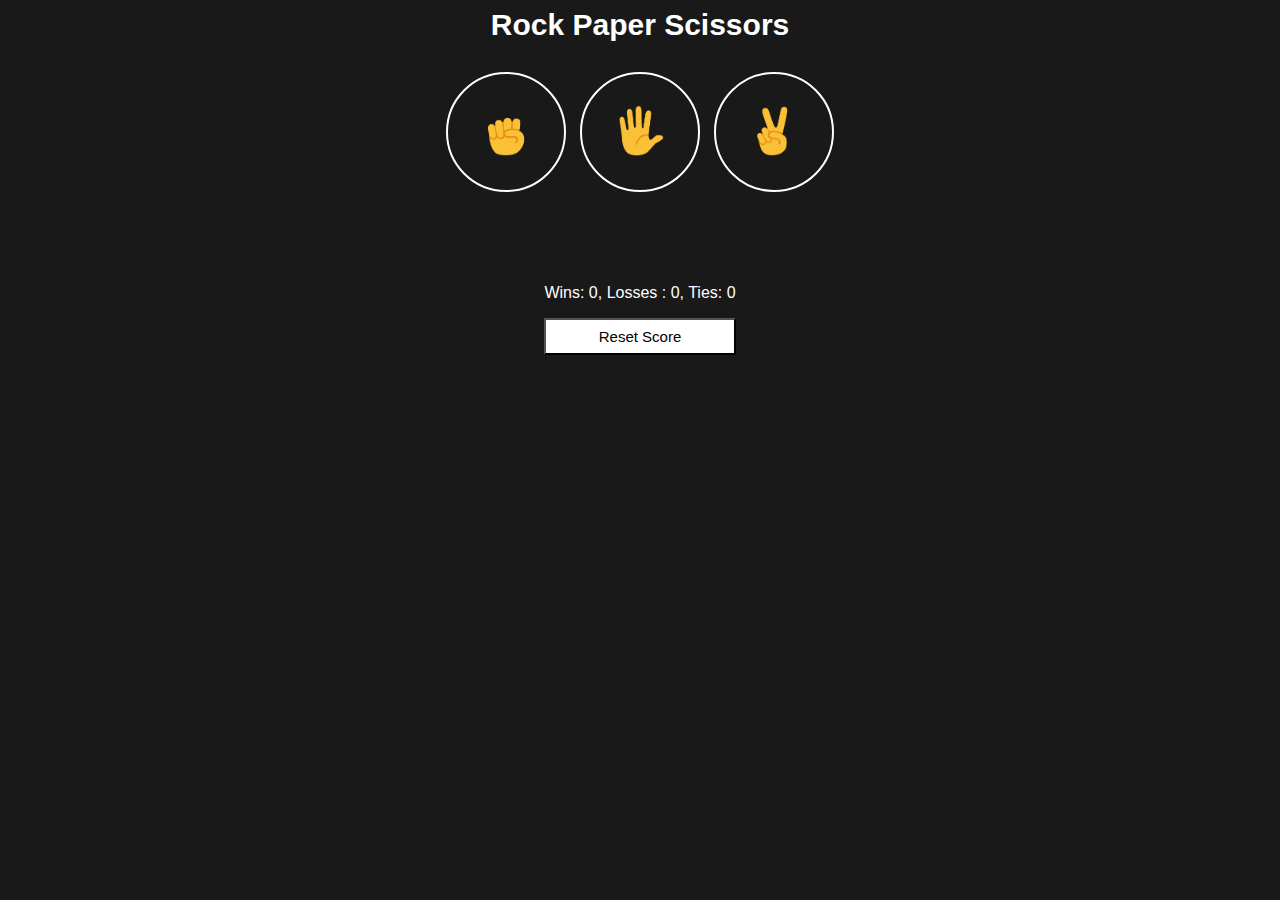
==== index.html @ 09d702bd "Update and rename 10-rock-paper-scissors.html to index.html" ====
<!DOCTYPE html>
<html>
  <head>
    <title>Rock Paper Scissors with CSS</title>
    <link rel="stylesheet" href="styles/rps.css">
  </head>
  <body>
    <div class="main-div">
      <p class="h1">Rock Paper Scissors</p>
      <div class="moves-container">
        <button class="move-button" onclick="isWhat('rock')"
        >
          <img class="move-icon" src="assets/rock-emoji.png">
        </button>
        <button class="move-button" onclick="isWhat('paper')"
        >
          <img class="move-icon" src="assets/paper-emoji.png">
        </button>
        <button class="move-button" onclick="isWhat('scissors')"
        >
          <img class="move-icon" src="assets/scissors-emoji.png">
        </button>
      </div>
      <div class="bottom-section">
        <p class="js-result result"></p>
        <div class="results-container">
          <div class="result-section-container">
            <p>You</p>
            <img class="move-icon" src="assets/rock-emoji.png">
          </div>
          <div class="result-section-container">
            <p>Computer</p>
            <img class="move-icon" src="assets/rock-emoji.png">
          </div>
        </div>
        <p class="js-score"></p>
        <button class="reset-score-button" onclick="resetScore();">Reset Score</button>
      </div>
    </div>

    <script src="scripts/rps.js"></script>
  </body>
</html>
---- styles/rps.css ----
body {
  font-family: Arial;
  background-color: rgb(25, 25, 25);
  color: white;
}

button {
  cursor: pointer;
}

p {
  margin: 0;
}

.main-div {
  display: flex;
  flex-direction: column;
  justify-content: center;
  align-items: center;
  row-gap: 30px;
}

.moves-container {
  display: flex;
  column-gap: 14px;
  height: 120px;
  margin-bottom: 30px;
}

.move-button {
  background-color: transparent;
  border: 2px solid white;
  border-radius: 50%;
  height: 120px;
  width: 120px;
}

.move-button:hover {
  background-color: rgba(255, 157, 46, 0.911)
}


.move-icon {
  width: 50px;
  height: 50px;
}

.h1 {
  font-size: 30px;
  font-weight: bold;
}

.bottom-section {
  display: flex;
  flex-direction: column;
  row-gap: 16px;
}

.reset-score-button {
  font-size: 15px;
  background-color: white;
  padding:  8px 15px;
}

.results-container {
  display: flex;
  justify-content: space-between;
}

.result-section-container {
  display: flex;
  flex-direction: column;
  row-gap: 8px;
}

.reset-score-button:hover {
  background-color: rgba(255, 157, 46, 0.911)
}

.result {
  font-size: 16px;
  font-weight: bold;
  text-align: center;
}
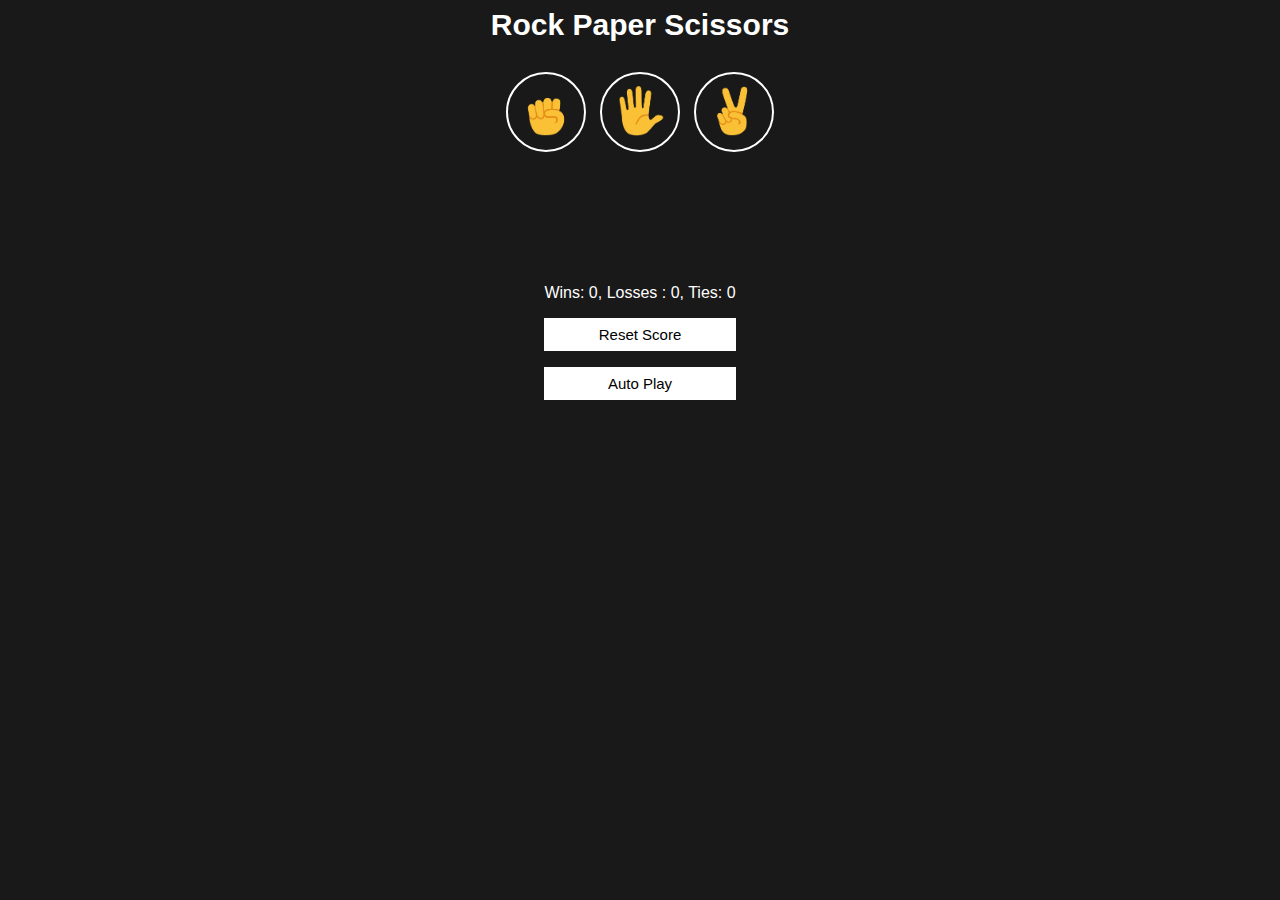
==== commit ec48798b: "Add files via upload" ====
--- a/index.html
+++ b/index.html
@@ -22,7 +22,9 @@
         </button>
       </div>
       <div class="bottom-section">
-        <p class="js-result result"></p>
+        <div class="result-container">
+          <p class="js-result result">Play!</p>
+        </div>
         <div class="results-container">
           <div class="result-section-container">
             <p>You</p>
@@ -35,9 +37,10 @@
         </div>
         <p class="js-score"></p>
         <button class="reset-score-button" onclick="resetScore();">Reset Score</button>
+        <button class="js-auto-play-button auto-play-button" onclick="autoPlay();">Auto Play</button>
       </div>
     </div>
 
     <script src="scripts/rps.js"></script>
   </body>
-</html>
+</html>--- a/styles/rps.css
+++ b/styles/rps.css
@@ -31,8 +31,10 @@
   background-color: transparent;
   border: 2px solid white;
   border-radius: 50%;
-  height: 120px;
-  width: 120px;
+  height: 80px;
+  width: 80px;
+  max-width: 120px;
+  max-height: 120px;
 }
 
 .move-button:hover {
@@ -56,10 +58,17 @@
   row-gap: 16px;
 }
 
-.reset-score-button {
+.reset-score-button,
+.auto-play-button {
   font-size: 15px;
   background-color: white;
   padding:  8px 15px;
+  border: none;
+}
+
+.auto-play-on {
+  background-color: green;
+  color: white;
 }
 
 .results-container {
@@ -77,8 +86,14 @@
   background-color: rgba(255, 157, 46, 0.911)
 }
 
+.auto-play-button:hover {
+  background-color: green;
+  color: white;
+}
+
 .result {
   font-size: 16px;
   font-weight: bold;
   text-align: center;
-}+}
+
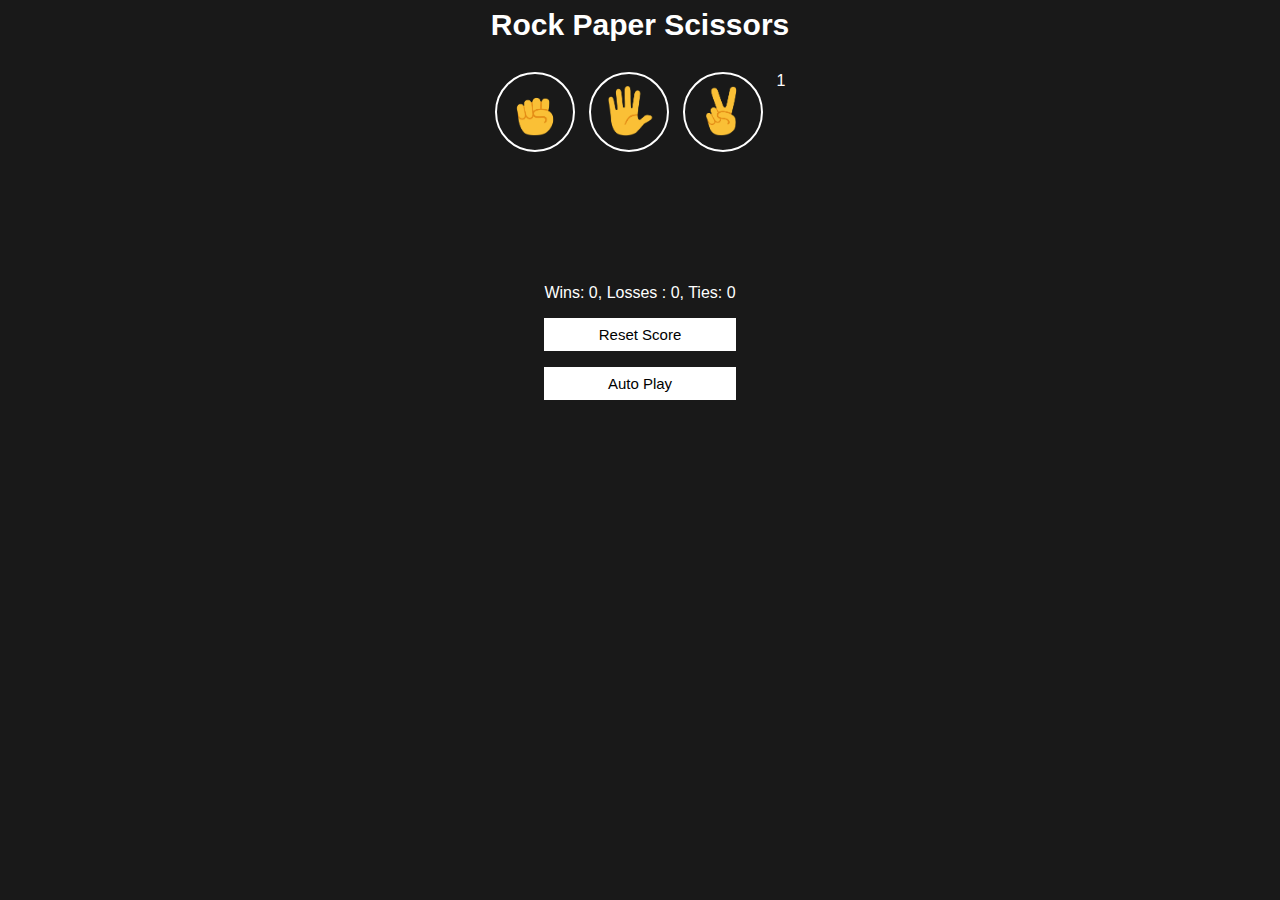
==== commit 2eae4d75: "Update index.html" ====
--- a/index.html
+++ b/index.html
@@ -19,7 +19,7 @@
         <button class="move-button" onclick="isWhat('scissors')"
         >
           <img class="move-icon" src="assets/scissors-emoji.png">
-        </button>
+        </button>1
       </div>
       <div class="bottom-section">
         <div class="result-container">
@@ -43,4 +43,4 @@
 
     <script src="scripts/rps.js"></script>
   </body>
-</html>+</html>
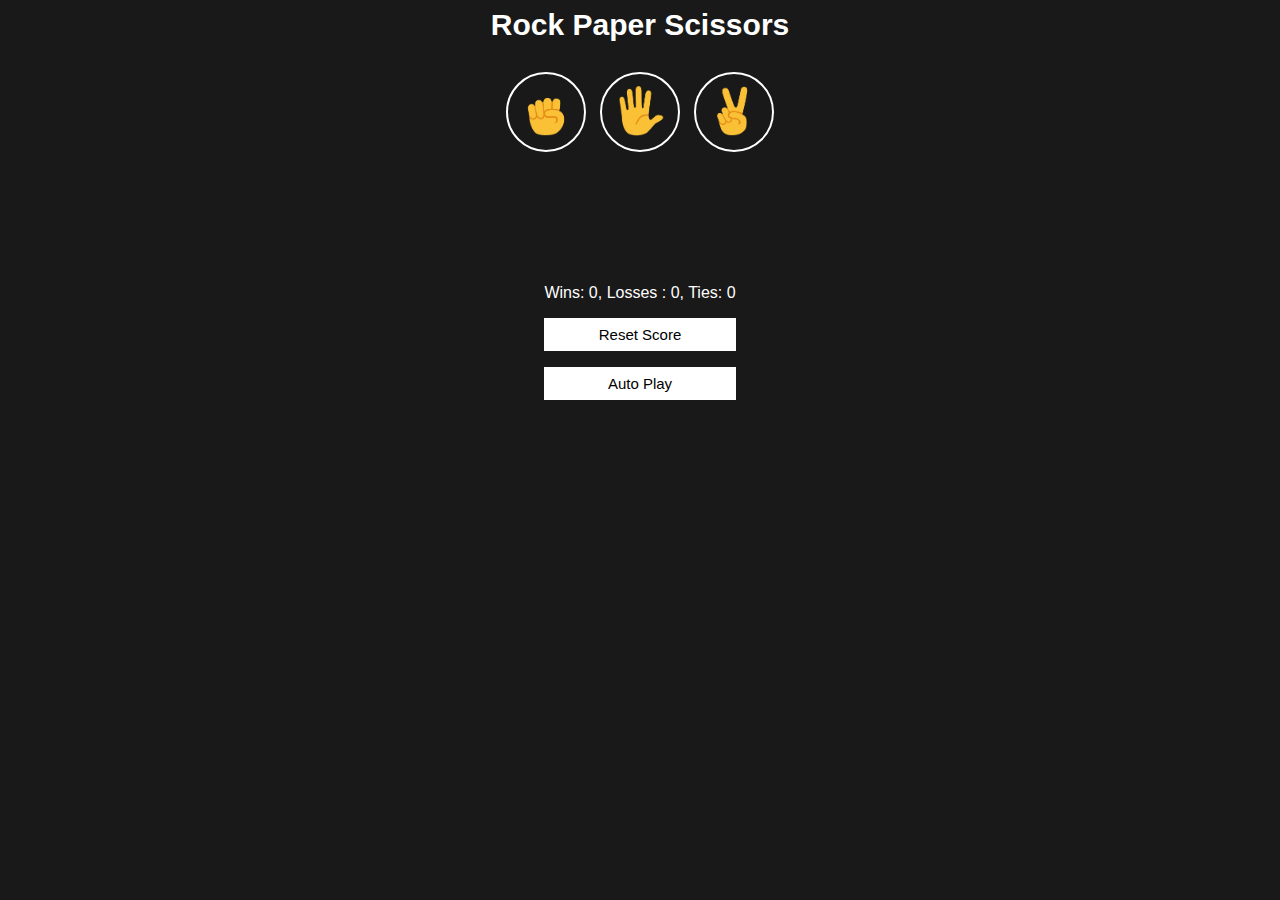
==== commit a5b552ae: "Update index.html" ====
--- a/index.html
+++ b/index.html
@@ -19,7 +19,7 @@
         <button class="move-button" onclick="isWhat('scissors')"
         >
           <img class="move-icon" src="assets/scissors-emoji.png">
-        </button>1
+        </button>
       </div>
       <div class="bottom-section">
         <div class="result-container">
